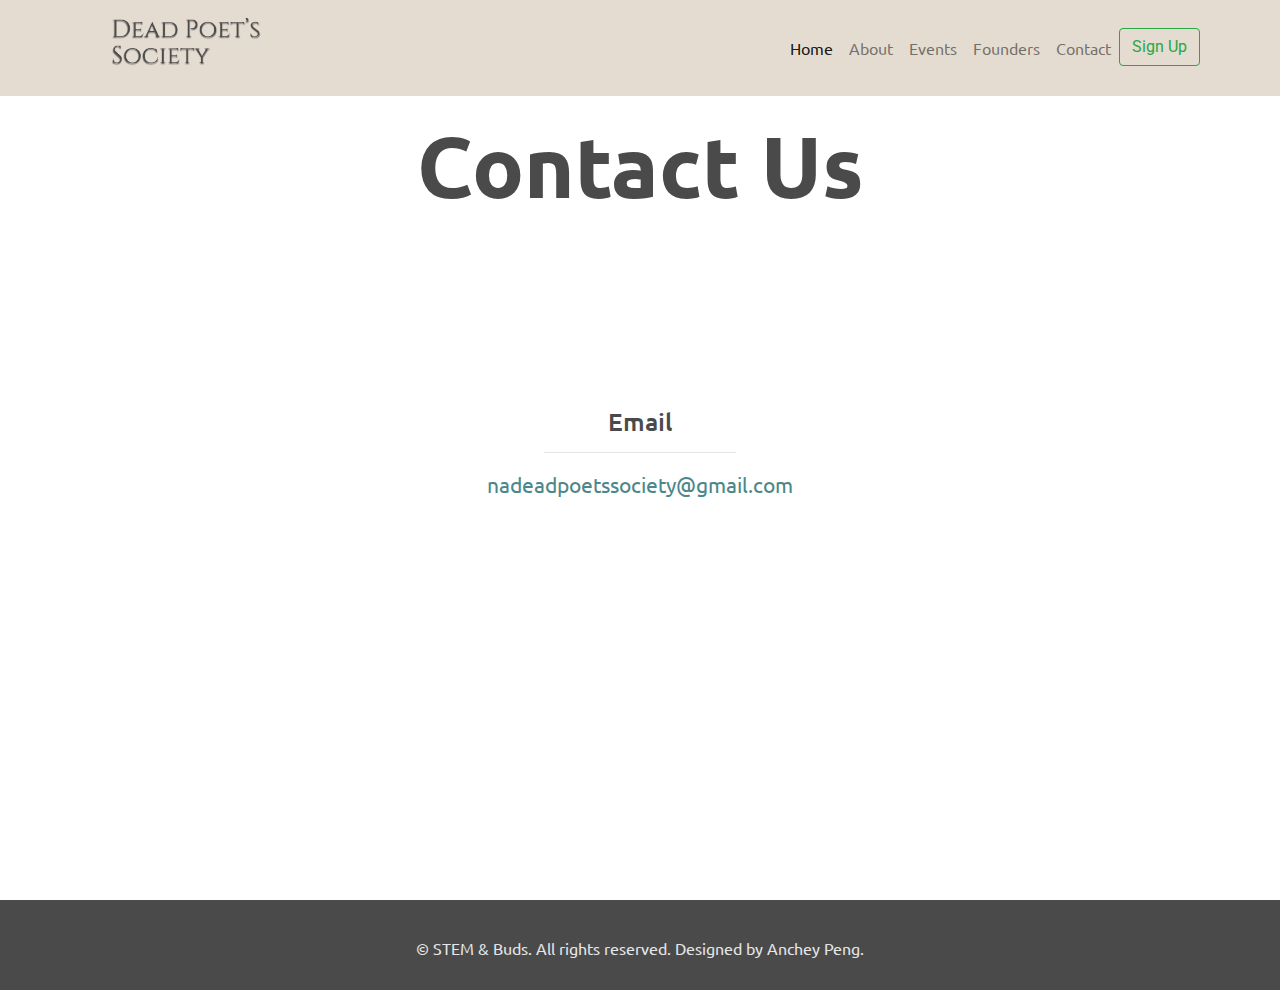
==== contact.html @ 308977b8 "f" ====
<!DOCTYPE html>
<html lang='en'>
    <head>
        <title>Dead Poets Society</title>
        <meta charset="utf-8">
        <meta name="viewport" content="width=device-width, initial-scale=1">
        <link rel="stylesheet" href="https://maxcdn.bootstrapcdn.com/bootstrap/4.0.0/css/bootstrap.min.css" integrity="sha384-Gn5384xqQ1aoWXA+058RXPxPg6fy4IWvTNh0E263XmFcJlSAwiGgFAW/dAiS6JXm" crossorigin="anonymous">
        <link rel="shortcut icon" href="smalllogo.png">
        <link rel="stylesheet" href="index.css">
        <link rel="stylesheet" href="https://fonts.googleapis.com/css?family=Raleway">
        <link rel="stylesheet" href="https://fonts.googleapis.com/css?family=Roboto">
        <link rel="stylesheet" type="text/css" href="https://fonts.googleapis.com/css?family=Ubuntu" />

    </head>
    <body>

      <nav class="navbar fixed-top navbar-expand-lg navbar-light" style="background-color: #e4dcd1">
        <img src="navlogo.png" class="navbar-brand" href="#" style="margin-left: 5vw">
        <button class="navbar-toggler" type="button" data-toggle="collapse" data-target="#navbarSupportedContent" aria-controls="navbarSupportedContent" aria-expanded="false" aria-label="Toggle navigation">
          <span class="navbar-toggler-icon"></span>
        </button>

        <div class="collapse navbar-collapse" id="navbarSupportedContent" style="margin-right: 5vw">
          <ul class="navbar-nav mr-auto w-100 justify-content-end">
            <li class="nav-item active">
              <a class="nav-link" href="#home">Home<span class="sr-only">(current)</span></a>
            </li>
            <li class="nav-item">
              <a class="nav-link" href="index.html#aboutnav">About</a>
            </li>
            <li class="nav-item">
              <a class="nav-link" href="index.html#informationnav">Events</a>
            </li>
            <li class="nav-item">
              <a class="nav-link" href="founders.html">Founders</a>
            </li>
            <li class="nav-item">
              <a class="nav-link" href="contact.html">Contact</a>
            </li>
            <li class="nav-item">
                <button class="btn btn-outline-success" type="button">
                  <a href="https://goo.gl/forms/eZjXJ3pZ5Cec3w743" style="color:inherit" target="_blank">Sign Up</a>
                </button>
            </li>
          </ul>

        </div>
    </nav>


      <div class="container-fluid fullheight">
        <h1 id="foundersh" style="padding-top: calc(10vh + 2%)">Contact Us</h1>
        <div class="row" style="padding-top: 20vh">

          <div class="col">
            <h1 class="contacth">Email</h1>
            <hr style="width: 15vw">
            <a class="contacta center" href="nadeadpoetssociety@gmail.com">nadeadpoetssociety@gmail.com</a>
          </div>

        </div>
      </div>

      <div class="container-fluid" style="height:10vh; background-color:#4a4a4a">
        <p id="copytext">&#169; STEM & Buds. All rights reserved. Designed by Anchey Peng.</p>
      </div>

      <script src="https://code.jquery.com/jquery-3.3.1.slim.min.js" integrity="sha384-q8i/X+965DzO0rT7abK41JStQIAqVgRVzpbzo5smXKp4YfRvH+8abtTE1Pi6jizo" crossorigin="anonymous"></script>
      <script src="https://cdnjs.cloudflare.com/ajax/libs/popper.js/1.14.3/umd/popper.min.js" integrity="sha384-ZMP7rVo3mIykV+2+9J3UJ46jBk0WLaUAdn689aCwoqbBJiSnjAK/l8WvCWPIPm49" crossorigin="anonymous"></script>
      <script src="https://stackpath.bootstrapcdn.com/bootstrap/4.1.3/js/bootstrap.min.js" integrity="sha384-ChfqqxuZUCnJSK3+MXmPNIyE6ZbWh2IMqE241rYiqJxyMiZ6OW/JmZQ5stwEULTy" crossorigin="anonymous"></script>


    </body>


</html>
---- index.css ----
.center {
    display: block;
    margin-left: auto;
    margin-right: auto;
    width: 50%;
}


.fullheight{
  height: 100vh;
}

.height90{
  height: 90vh;
}



.text{
  font-family: Ubuntu;
  margin-left: 8%;
  margin-right: 8%;
  font-size: calc(.5em + 2vh);
  text-align: justify;
  text-justify: inter-word;
}

.events{
  text-align: center;
}


body{
  color: #e6e6e6;
}


.carousel-caption {
    top: 0;
    bottom: auto;
}

.foundersh2{
  text-align: center;
  font-family: Ubuntu;
  color: #4a4a4a;
  font-size: calc(1em + 2vh);

  margin-top: 5%;
}

.foundersh3{
  text-align: center;
  font-family: Ubuntu;
  color: #4C878B;
  font-size: calc(1em + 1vh);

}

.contacth{
  text-align: center;
  font-family: Ubuntu;
  color: #4a4a4a;
  font-size: calc(1em + 1vh);
}

.contacta{
  text-align: center;
  font-family: Ubuntu;
  color: #4C878B;
  font-size: calc(1em + .5vh);
}



#home{
  background-image: url("bg.png");
  height: 100vh;
  background-position: center;
  background-repeat: no-repeat;
  background-size: cover;
}


#aboutnav{}


#abouth{
  text-align: center;
  font-family: Ubuntu;
  color: #4a4a4a;
  font-size: calc(2em + 12vh);
  font-weight: bold;
}

#aboutp{
  font-family: Ubuntu;
  color: #4C878B;
  font-size: calc(.75em + 2vh);
  text-align: justify;
  text-justify: inter-word;
}

#informationnav{}

#carouselh{
  font-family: Ubuntu;
  color: #ffff;
  font-size: calc(1em + 5vh);
  font-weight: bold;
}

#copytext{
  text-align: center;
  font-family: Ubuntu;
  padding-top: 4vh;
}

#foundersh{
  text-align: center;
  font-family: Ubuntu;
  color: #4a4a4a;
  font-size: calc(2em + 6vh);
  font-weight: bold;
}

#foundersimg{
  margin-top: 8%;
  height: 35vh;
  width: 35vh;
}



.navbar {
  min-height: 80px;
}

.navbar-brand {
  padding: 0 15px;
  height: 80px;
  line-height: 80px;
}

.navbar-toggle {
 /* (80px - button height 34px) / 2 = 23px */
  margin-top: 23px;
  padding: 9px 10px !important;
}

.nav-link{
  font-family: Ubuntu;
}


@media (min-width: 768px) {
  .navbar-nav > li > a > button{
    /* (80px - line-height of 27px) / 2 = 26.5px */
    padding-top: 26.5px;
    padding-bottom: 26.5px;
    line-height: 27px;
  }
}
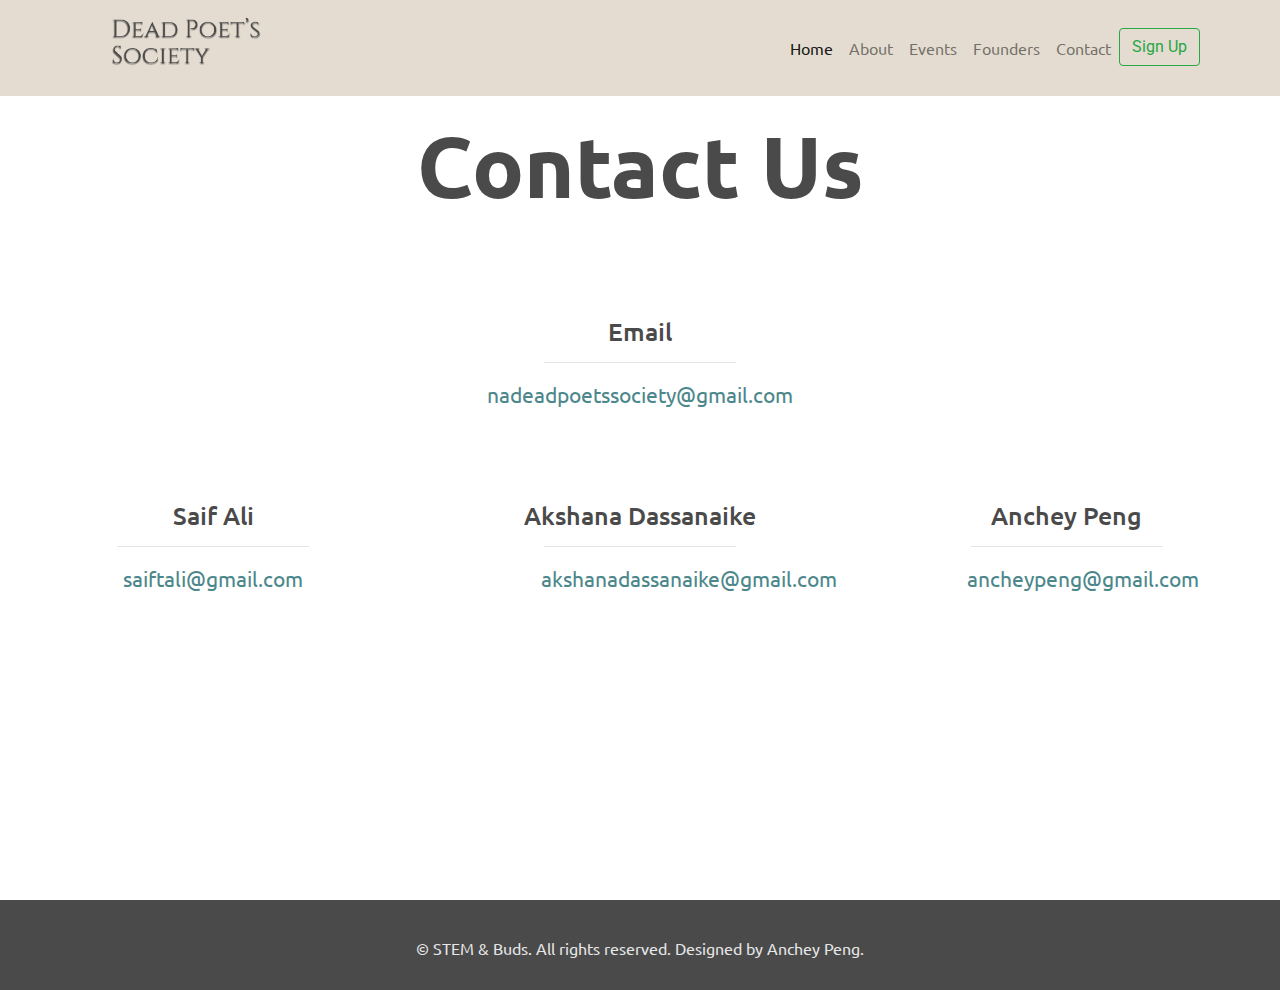
==== commit fdf6b8a7: "f" ====
--- a/contact.html
+++ b/contact.html
@@ -5,8 +5,8 @@
         <meta charset="utf-8">
         <meta name="viewport" content="width=device-width, initial-scale=1">
         <link rel="stylesheet" href="https://maxcdn.bootstrapcdn.com/bootstrap/4.0.0/css/bootstrap.min.css" integrity="sha384-Gn5384xqQ1aoWXA+058RXPxPg6fy4IWvTNh0E263XmFcJlSAwiGgFAW/dAiS6JXm" crossorigin="anonymous">
-        <link rel="shortcut icon" href="smalllogo.png">
-        <link rel="stylesheet" href="index.css">
+        <link rel="shortcut icon" href="css/smalllogo.png">
+        <link rel="stylesheet" href="css/index.css">
         <link rel="stylesheet" href="https://fonts.googleapis.com/css?family=Raleway">
         <link rel="stylesheet" href="https://fonts.googleapis.com/css?family=Roboto">
         <link rel="stylesheet" type="text/css" href="https://fonts.googleapis.com/css?family=Ubuntu" />
@@ -15,7 +15,7 @@
     <body>
 
       <nav class="navbar fixed-top navbar-expand-lg navbar-light" style="background-color: #e4dcd1">
-        <img src="navlogo.png" class="navbar-brand" href="#" style="margin-left: 5vw">
+        <img src="css/navlogo.png" class="navbar-brand" href="#" style="margin-left: 5vw">
         <button class="navbar-toggler" type="button" data-toggle="collapse" data-target="#navbarSupportedContent" aria-controls="navbarSupportedContent" aria-expanded="false" aria-label="Toggle navigation">
           <span class="navbar-toggler-icon"></span>
         </button>
@@ -23,7 +23,7 @@
         <div class="collapse navbar-collapse" id="navbarSupportedContent" style="margin-right: 5vw">
           <ul class="navbar-nav mr-auto w-100 justify-content-end">
             <li class="nav-item active">
-              <a class="nav-link" href="#home">Home<span class="sr-only">(current)</span></a>
+              <a class="nav-link" href="index.html#home">Home<span class="sr-only">(current)</span></a>
             </li>
             <li class="nav-item">
               <a class="nav-link" href="index.html#aboutnav">About</a>
@@ -50,14 +50,29 @@
 
       <div class="container-fluid fullheight">
         <h1 id="foundersh" style="padding-top: calc(10vh + 2%)">Contact Us</h1>
-        <div class="row" style="padding-top: 20vh">
-
+        <div class="row" style="padding-top: 10vh">
           <div class="col">
             <h1 class="contacth">Email</h1>
             <hr style="width: 15vw">
             <a class="contacta center" href="nadeadpoetssociety@gmail.com">nadeadpoetssociety@gmail.com</a>
           </div>
-
+        </div>
+        <div class="row" style="padding-top: 10vh">
+          <div class="col-4">
+            <h1 class="contacth">Saif Ali</h1>
+            <hr style="width: 15vw">
+            <a class="contacta center" href="nadeadpoetssociety@gmail.com">saiftali@gmail.com</a>
+          </div>
+          <div class="col-4">
+            <h1 class="contacth">Akshana Dassanaike</h1>
+            <hr style="width: 15vw">
+            <a class="contacta center" href="nadeadpoetssociety@gmail.com">akshanadassanaike@gmail.com</a>
+          </div>
+          <div class="col-4">
+            <h1 class="contacth">Anchey Peng</h1>
+            <hr style="width: 15vw">
+            <a class="contacta center" href="nadeadpoetssociety@gmail.com">ancheypeng@gmail.com</a>
+          </div>
         </div>
       </div>
 
--- a/css/index.css
+++ b/css/index.css
@@ -0,0 +1,175 @@
+
+.center {
+    display: block;
+    margin-left: auto;
+    margin-right: auto;
+    width: 50%;
+}
+
+
+.fullheight{
+  height: 100vh;
+}
+
+.height90{
+  height: 90vh;
+}
+
+
+
+.text{
+  font-family: Ubuntu;
+  margin-left: 8%;
+  margin-right: 8%;
+  font-size: calc(.5em + 2vh);
+  text-align: justify;
+  text-justify: inter-word;
+}
+
+.events{
+  text-align: center;
+}
+
+
+body{
+  color: #e6e6e6;
+}
+
+
+.eventsul{
+  display: inline-block;
+  text-align: center;
+  list-style-type: circle;
+}
+
+.eventsli{
+  font-family: Ubuntu;
+  font-size: calc(.5em + 2vh);
+}
+
+.carousel-caption {
+    top: 0;
+    bottom: auto;
+}
+
+.foundersh2{
+  text-align: center;
+  font-family: Ubuntu;
+  color: #4a4a4a;
+  font-size: calc(1em + 2vh);
+
+  margin-top: 5%;
+}
+
+.foundersh3{
+  text-align: center;
+  font-family: Ubuntu;
+  color: #4C878B;
+  font-size: calc(1em + 1vh);
+
+}
+
+.contacth{
+  text-align: center;
+  font-family: Ubuntu;
+  color: #4a4a4a;
+  font-size: calc(1em + 1vh);
+}
+
+.contacta{
+  text-align: center;
+  font-family: Ubuntu;
+  color: #4C878B;
+  font-size: calc(1em + .5vh);
+}
+
+
+
+#home{
+  background-image: url("bg.png");
+  height: 100vh;
+  background-position: center;
+  background-repeat: no-repeat;
+  background-size: cover;
+}
+
+
+#aboutnav{}
+
+
+#abouth{
+  text-align: center;
+  font-family: Ubuntu;
+  color: #4a4a4a;
+  font-size: calc(2em + 12vh);
+  font-weight: bold;
+}
+
+#aboutp{
+  font-family: Ubuntu;
+  color: #4C878B;
+  font-size: calc(.75em + 2vh);
+  text-align: justify;
+  text-justify: inter-word;
+}
+
+#informationnav{}
+
+#carouselh{
+  font-family: Ubuntu;
+  color: #ffff;
+  font-size: calc(1em + 5vh);
+  font-weight: bold;
+}
+
+#copytext{
+  text-align: center;
+  font-family: Ubuntu;
+  padding-top: 4vh;
+}
+
+#foundersh{
+  text-align: center;
+  font-family: Ubuntu;
+  color: #4a4a4a;
+  font-size: calc(2em + 6vh);
+  font-weight: bold;
+}
+
+#foundersimg{
+  margin-top: 8%;
+  height: 35vh;
+  width: 35vh;
+}
+
+
+
+.navbar {
+  min-height: 80px;
+}
+
+.navbar-brand {
+  padding: 0 15px;
+  height: 80px;
+  line-height: 80px;
+}
+
+.navbar-toggle {
+ /* (80px - button height 34px) / 2 = 23px */
+  margin-top: 23px;
+  padding: 9px 10px !important;
+}
+
+.nav-link{
+  font-family: Ubuntu;
+}
+
+
+@media (min-width: 768px) {
+  .navbar-nav > li > a > button{
+    /* (80px - line-height of 27px) / 2 = 26.5px */
+    padding-top: 26.5px;
+    padding-bottom: 26.5px;
+    line-height: 27px;
+  }
+}
